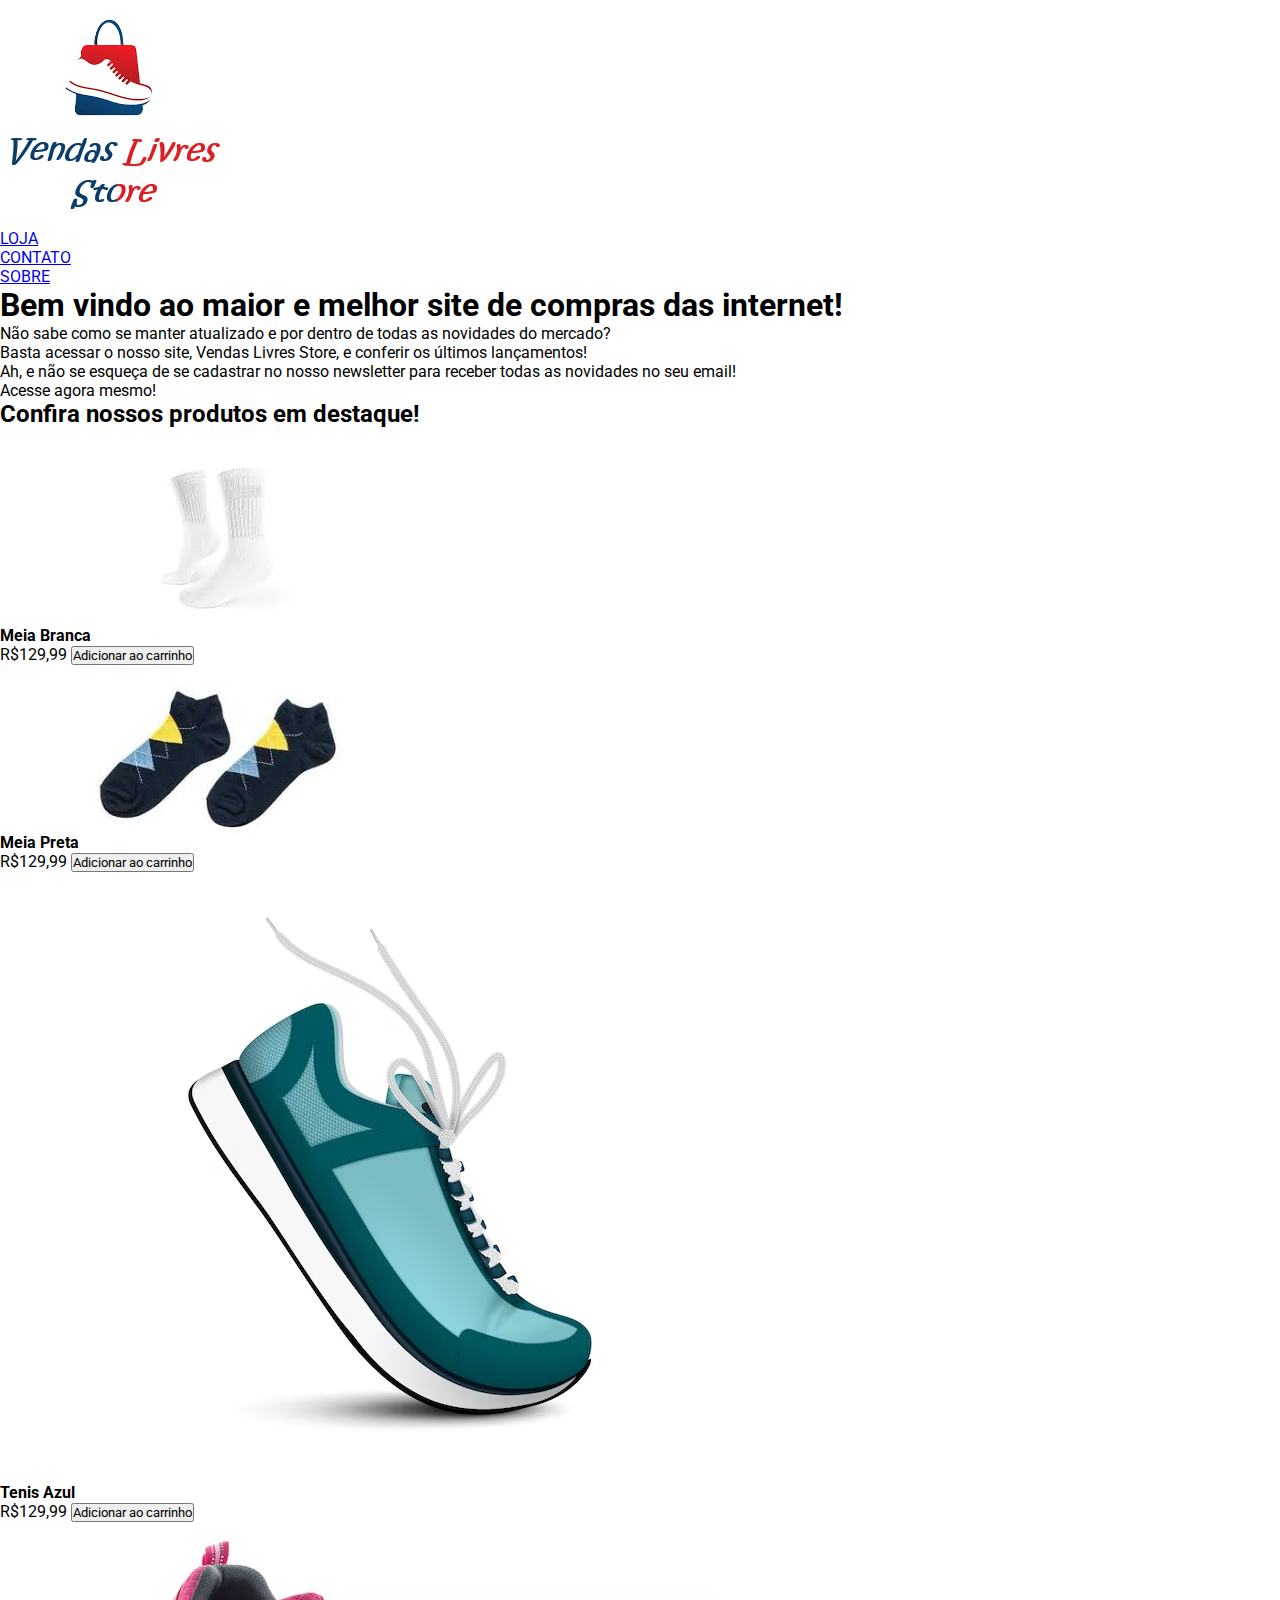
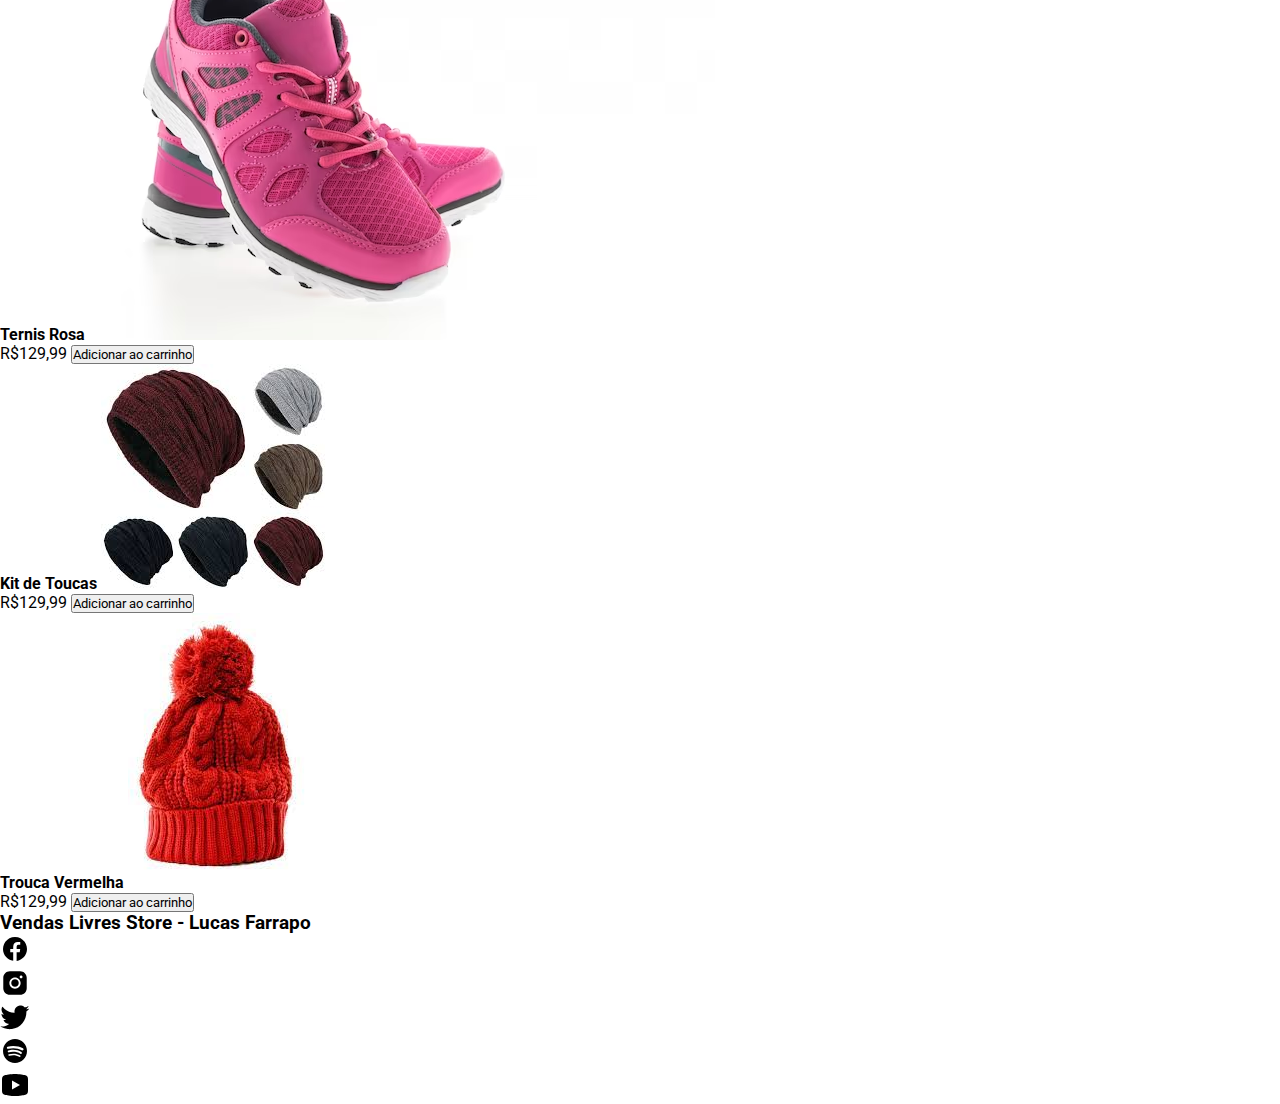
==== index.html @ 35152718 "dia 2" ====
<!DOCTYPE html>
<html lang="pt-BR">
<head>
    <meta charset="UTF-8">
    <meta http-equiv="X-UA-Compatible" content="IE=edge">
    <meta name="viewport" content="user-scalable=no, width=device-width, initial-scale=1.0">
    <meta name="description" content="Programador Front-End, Senai.">
    <meta name="keywords" content="HTML, CSS, JavaScript, Senai">
    <meta name="author" content="Lucas Farrapo Lima"> 
    <title>Vendas Livres Store</title>

    <link rel="shortcut icon" href="images/35594.svg" type="images/svg">
    <link href="css/style.css" rel="stylesheet">

</head>
    <body>
        <header>    
            <na>
                <ul>
                    <li><a href="index.html"><img src="images/logo.png"></a></li><!--Logo do site-->
                    <li><a href="loja.html">LOJA</a></li>
                    <li><a href="contato.html">CONTATO</a></li>
                    <li><a href="sobre.html">SOBRE</a></li>
                </ul>
            </na>
        </header>
            <main>
                <h1>Bem vindo ao maior e melhor site de compras das internet!</h1>
                <p>Não sabe como se manter atualizado e por dentro de todas as novidades do mercado?<br>
                    Basta acessar o nosso site, Vendas Livres Store, e conferir os últimos lançamentos!<br>
                    Ah, e não se esqueça de se cadastrar no nosso newsletter para receber todas as novidades no seu email!<br>
                    Acesse agora mesmo!</p>
                <h2>Confira nossos produtos em destaque!</h2>
                    <div>
                        <div>
                            <strong>Meia Branca</strong>
                            <img src="images/meia-braco.jpeg" alt="meia-braco">
                            <div>
                                <span>R$129,99</span>
                                <button type="button">Adicionar ao carrinho</button>
                            </div>
                        </div>
                        <div>
                            <strong>Meia Preta</strong>
                            <img src="images/meia-preto.jpeg" alt="meia-preto">
                            <div>
                                <span>R$129,99</span>
                                <button type="button">Adicionar ao carrinho</button>
                            </div>
                        </div>
                        <div>
                            <strong>Tenis Azul</strong>
                            <img src="images/tenis-azul.jpeg" alt="ternis-azul">
                            <div>
                                <span>R$129,99</span>
                                <button type="button">Adicionar ao carrinho</button>
                            </div>
                        </div>
                        <div>
                            <strong>Ternis Rosa</strong>
                            <img src="images/tenis-rosa.jpeg" alt="tenis-rosa">
                            <div>
                                <span>R$129,99</span>
                                <button type="button">Adicionar ao carrinho</button>
                            </div>
                        </div>
                        <div>
                            <strong>Kit de Toucas</strong>
                            <img src="images/toca-kit.jpeg" alt="toca-kit">
                            <div>
                                <span>R$129,99</span>
                                <button type="button">Adicionar ao carrinho</button>
                            </div>
                        </div>
                        <div>
                            <strong>Trouca Vermelha</strong>
                            <img src="images/toca-vermelha.jpeg" alt="toca-vermelha">
                            <div>
                                <span>R$129,99</span>
                                <button type="button">Adicionar ao carrinho</button>
                            </div>
                        </div>
                    </div>
            </main>
        <footer>
            <div>
                <h3>Vendas Livres Store - Lucas Farrapo</h3>
                <ul>
                    <li>
                        <a href="https://www.facebook.com/" target="_black"><img src="images/facebook.svg" alt="facebook-logo"></a>
                    </li>
                    <li>
                        <a href="https://www.instagram.com/" target="_blank"><img src="images/instagram.svg" alt="instagram-logo"></a>
                    </li>
                    <li>
                        <a href="https://www.twitter.com/" target="_blank"><img src="images/x.svg" alt="x-logo"></a>
                    </li>
                    <li>
                        <a href="https://www.spotify.com/" target="_blank"><img src="images/spotify.svg" alt="spotify-logo"></a>
                    </li>
                    <li>
                        <a href="https://www.youtube.com/" target="_blank"><img src="images/youtube.svg" alt="youtube-logo"></a>
                    </li>
                </ul>
            </div>
        </footer>
    </body>
</html>
---- css/style.css ----
@import url('https://fonts.googleapis.com/css2?family=Roboto:ital,wght@0,100;0,300;0,400;0,500;0,700;0,900;1,100;1,300;1,400;1,500;1,700;1,900&display=swap');
*{
    margin: 0;
    padding: 0;
    box-sizing: border-box;
    font-family: Roboto;
}
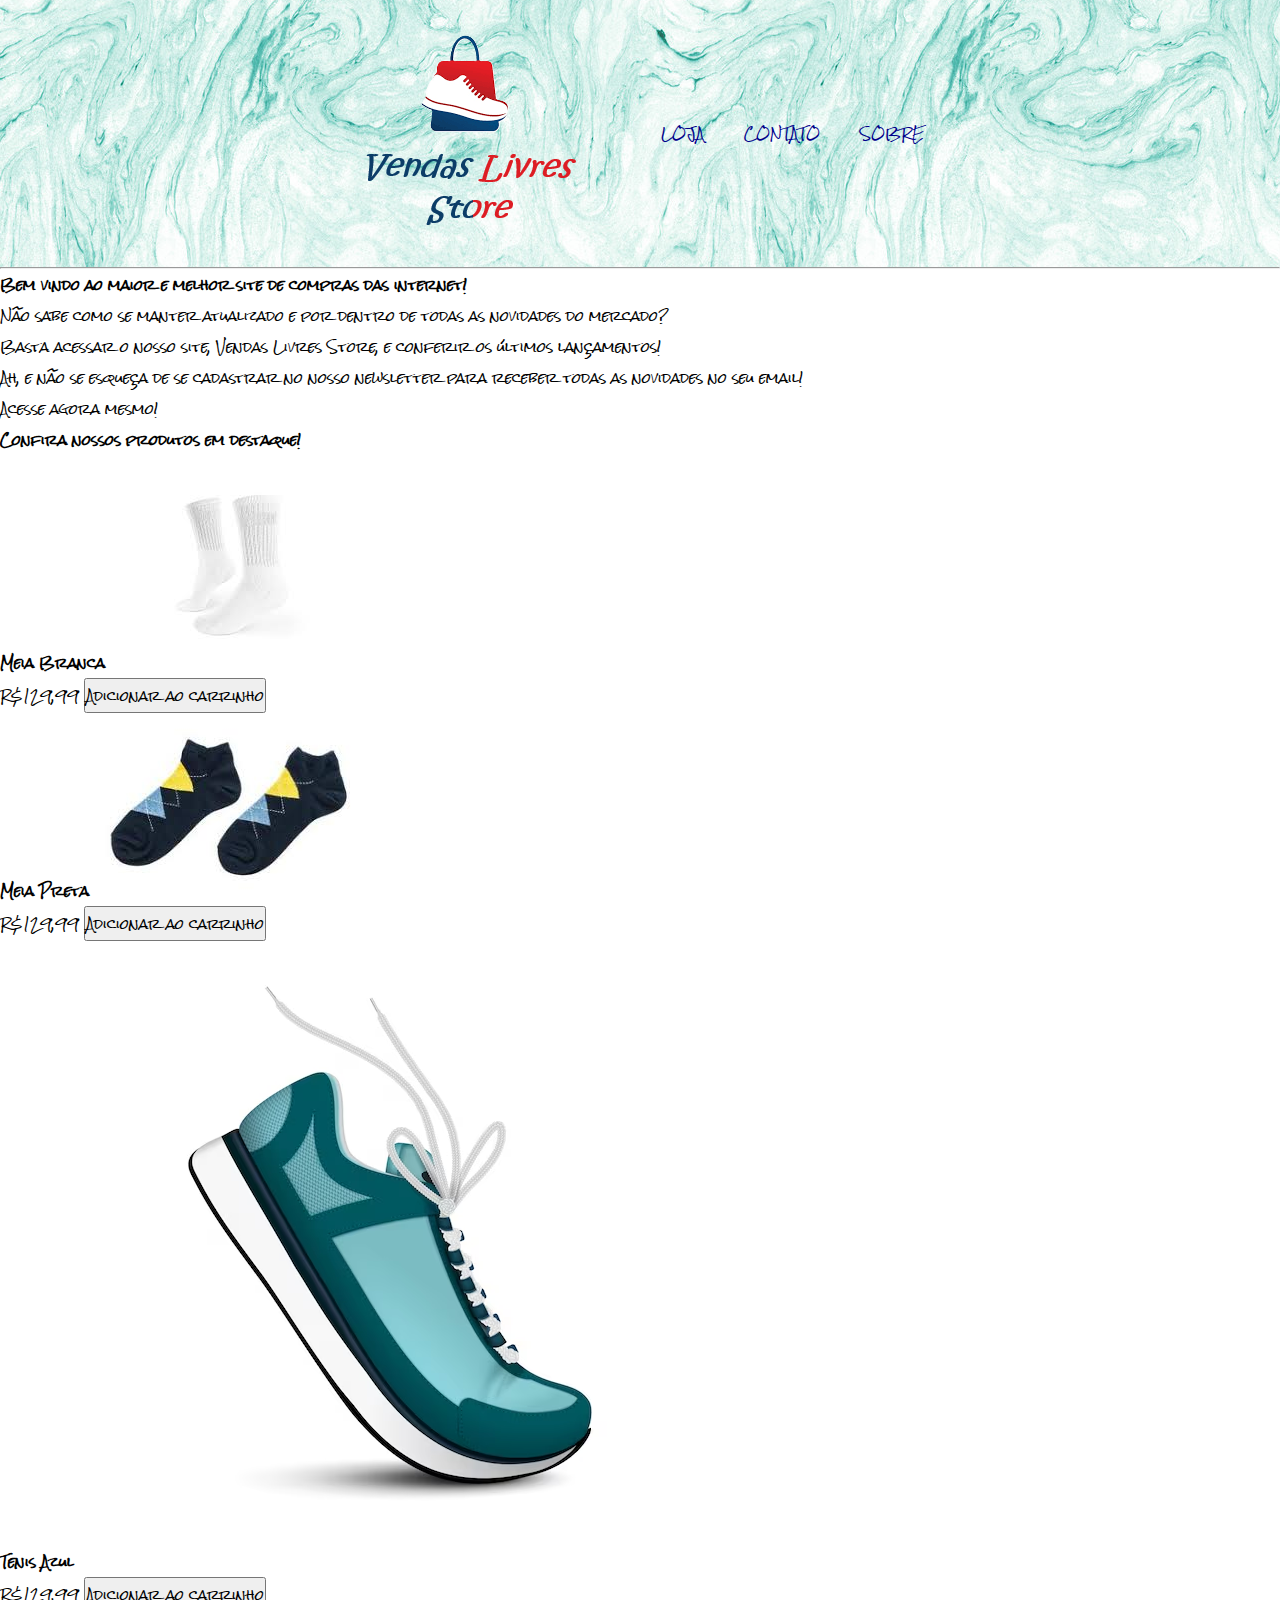
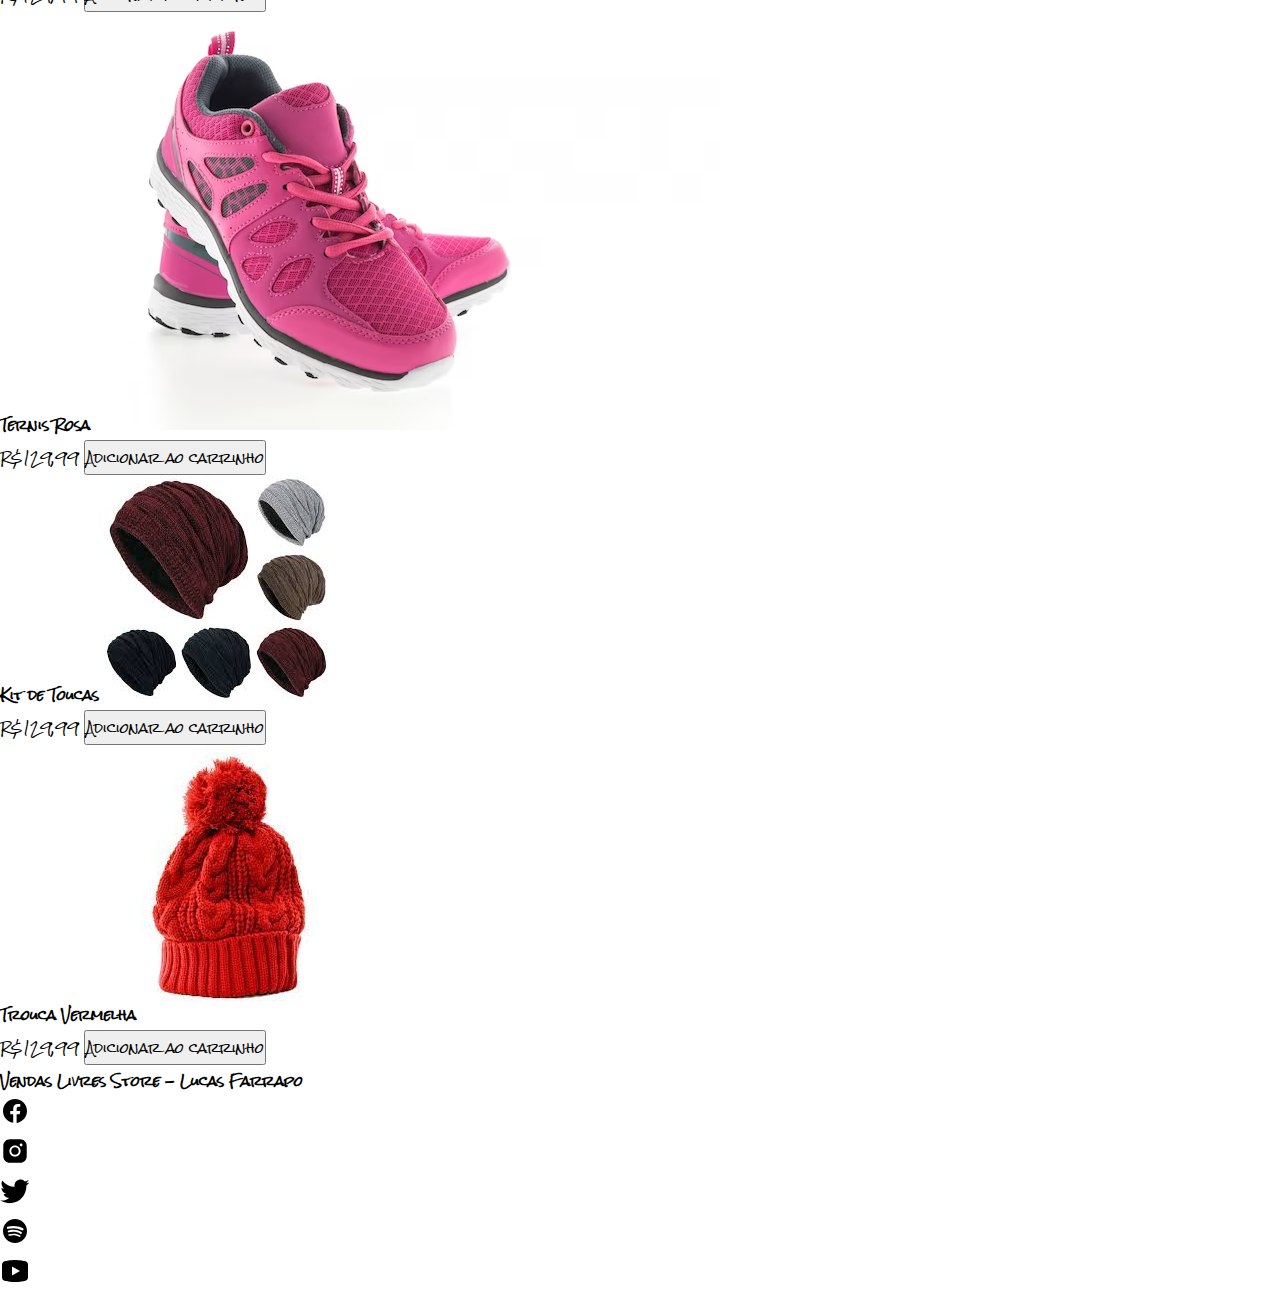
==== commit bb378cc4: "dia 3" ====
--- a/index.html
+++ b/index.html
@@ -14,15 +14,17 @@
 
 </head>
     <body>
-        <header>    
-            <na>
-                <ul>
-                    <li><a href="index.html"><img src="images/logo.png"></a></li><!--Logo do site-->
-                    <li><a href="loja.html">LOJA</a></li>
-                    <li><a href="contato.html">CONTATO</a></li>
-                    <li><a href="sobre.html">SOBRE</a></li>
+        <header class="main-header">    
+            <nav class="main-nav">
+                <ul class="header-list-container">
+                    <li class="nav-item"><a href="index.html"><img src="images/logo.png" alt="logo"><a>
+                    </li>
+                    <li class="nav-item"><a href="loja.html">LOJA</a></li>
+                    <li class="nav-item"><a href="contato.html">CONTATO</a></li>
+                    <li class="nav-item"><a href="sobre.html">SOBRE</a></li>
                 </ul>
-            </na>
+            </nav>
+            <hr>
         </header>
             <main>
                 <h1>Bem vindo ao maior e melhor site de compras das internet!</h1>
--- a/css/style.css
+++ b/css/style.css
@@ -1,7 +1,42 @@
-@import url('https://fonts.googleapis.com/css2?family=Roboto:ital,wght@0,100;0,300;0,400;0,500;0,700;0,900;1,100;1,300;1,400;1,500;1,700;1,900&display=swap');
-*{
+@import url('https://fonts.googleapis.com/css2?family=Rock+Salt&display=swap');
+* {
     margin: 0;
     padding: 0;
     box-sizing: border-box;
-    font-family: Roboto;
+    font-family: Rock Salt;
+    font-size: small;
+}
+.main-header {
+    background-image: url(background-image.png);
+    background-position: 50% 39%;
+    display: flex;
+    flex-direction: column;
+    align-items: center;
+}
+.main-nav {
+    width: 100%;
+    max-width: 600px;
+    padding: 0 16px;
+}
+.header-list-container {
+    display: flex;
+    justify-content: space-between;
+    align-items: center;
+    padding: 16px 0;
+}
+.nav-item{
+    list-style-type: none;
+    text-transform: uppercase;
+    color: #00008b;
+}
+hr {
+    width: 100%;
+}
+.nav-item a{
+    text-decoration: none;
+    color: inherit;
+}
+.nav-item:hover {
+    color: #00008bb3;
+    transition: 0.5s;
 }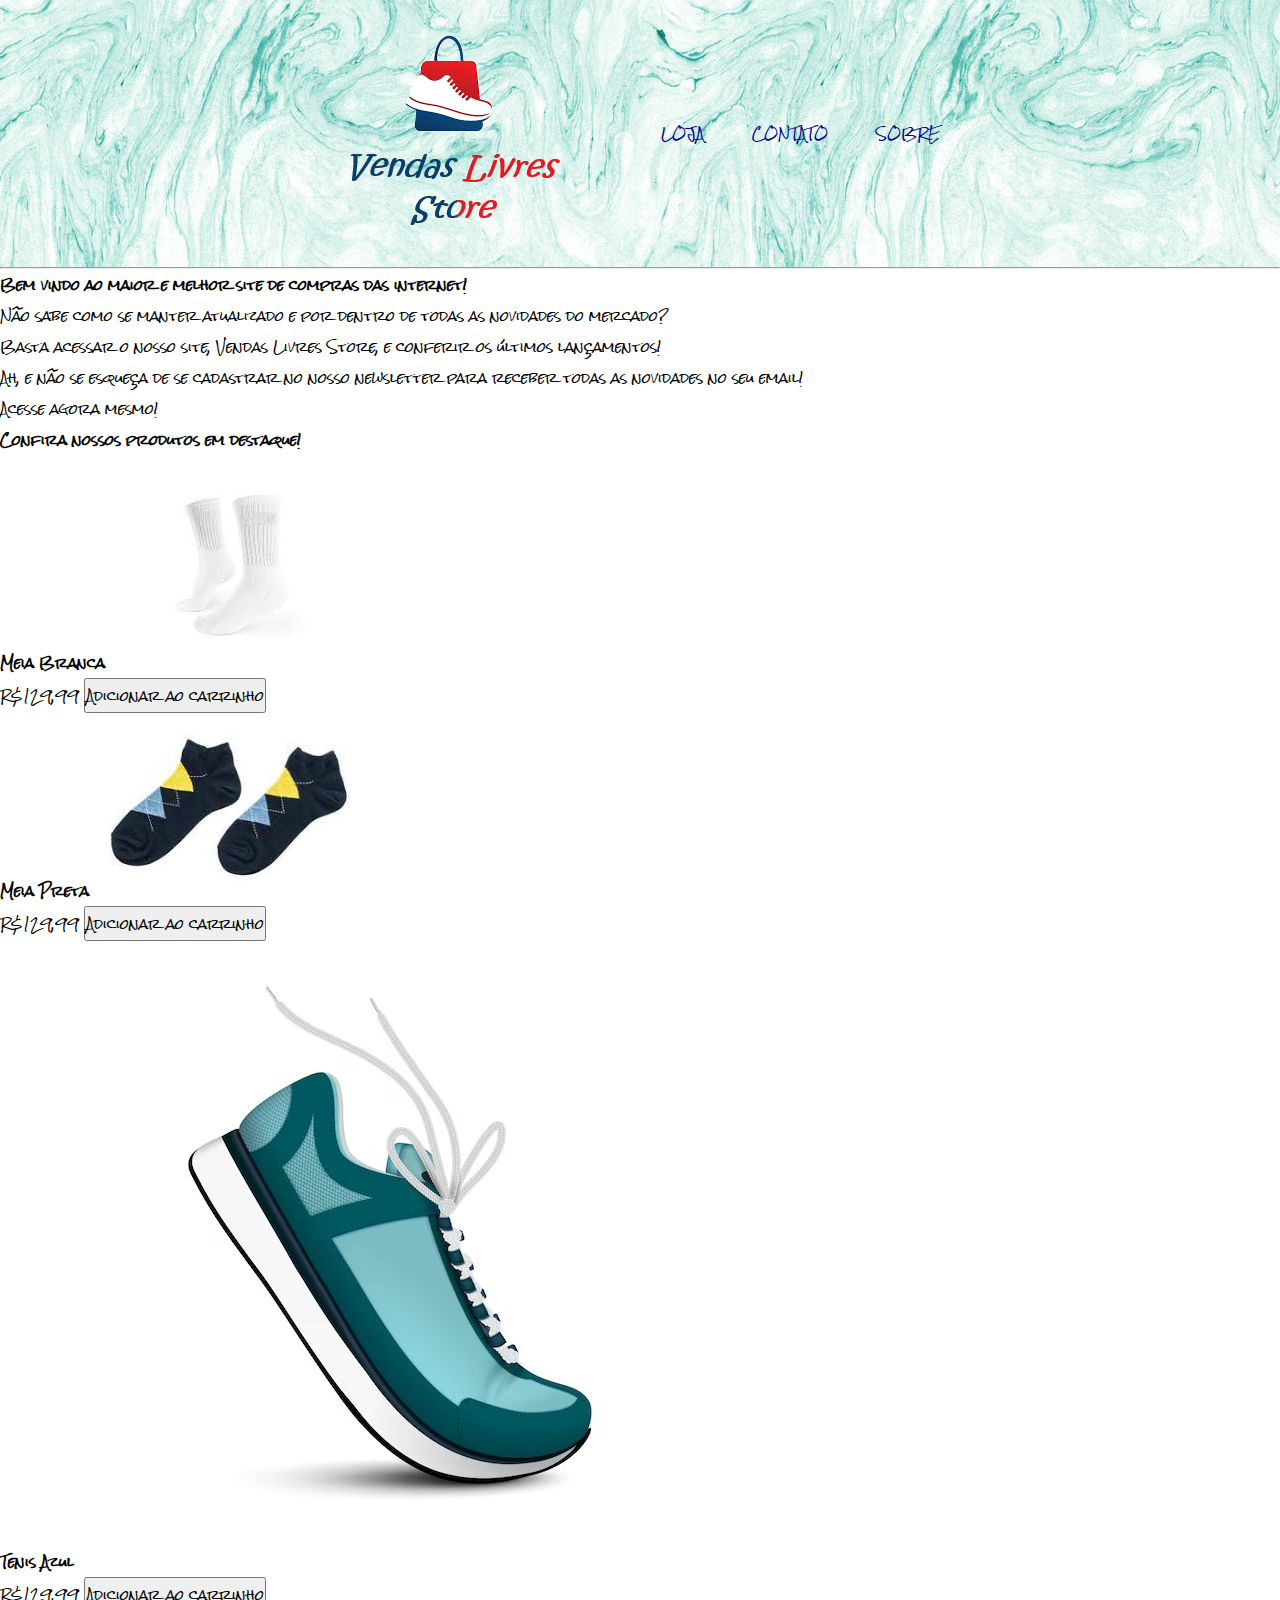
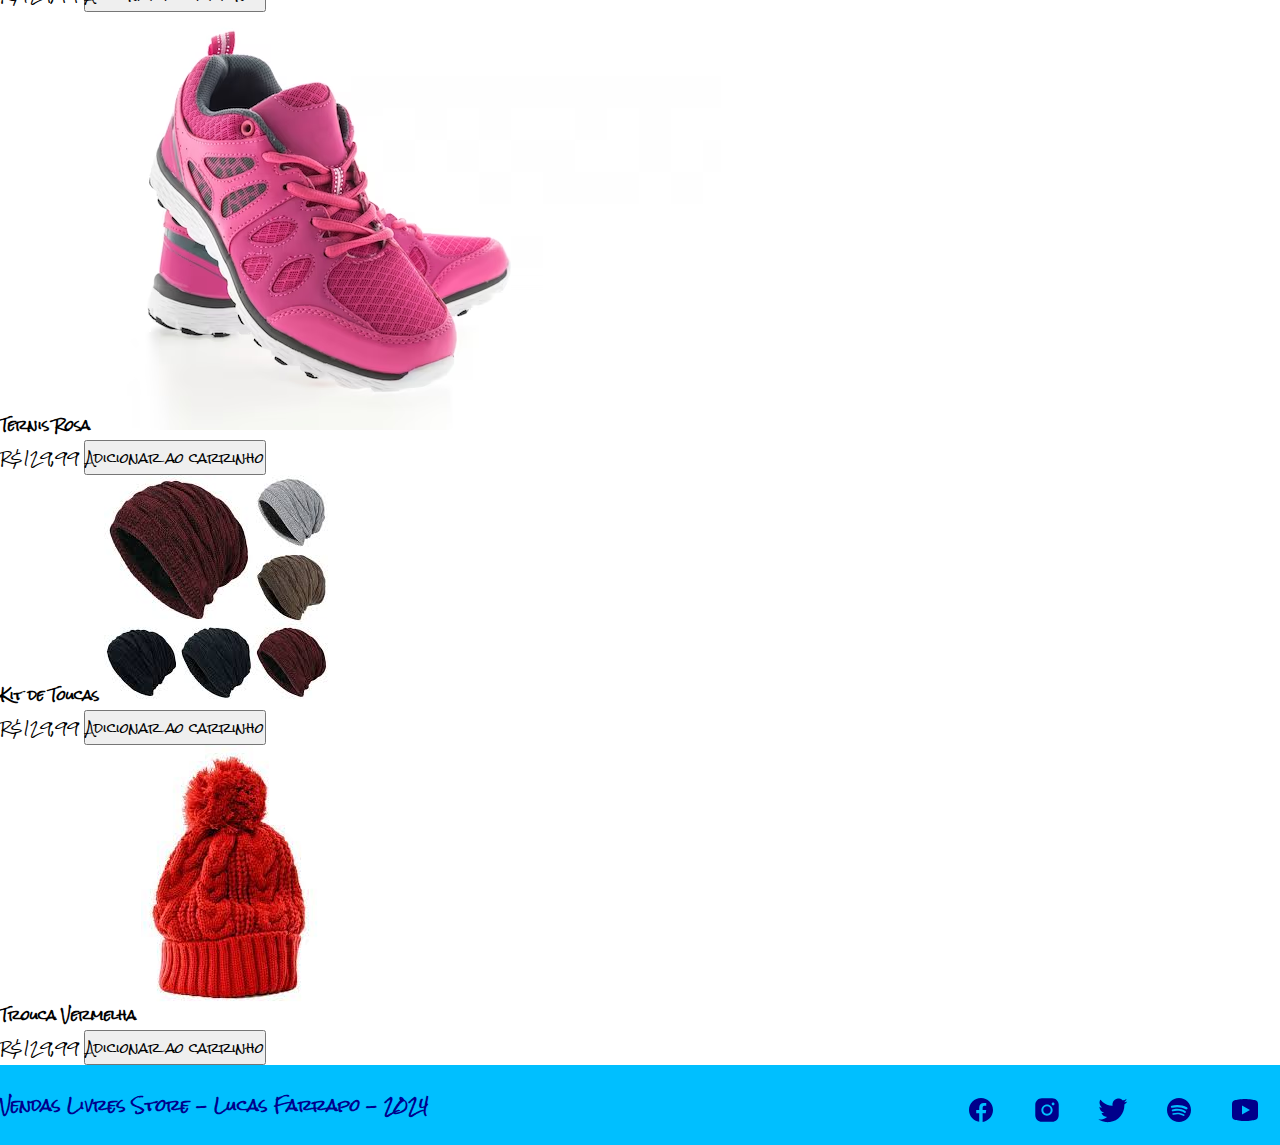
==== commit d0d8b394: "Dia 5" ====
--- a/index.html
+++ b/index.html
@@ -84,23 +84,23 @@
                         </div>
                     </div>
             </main>
-        <footer>
-            <div>
-                <h3>Vendas Livres Store - Lucas Farrapo</h3>
-                <ul>
-                    <li>
+        <footer class="main-footer">
+            <div class="main-footer-container">
+                <h3 class="title-smaller">Vendas Livres Store - Lucas Farrapo - 2024</h3>
+                <ul class="list-container">
+                    <li class="footer-item">
                         <a href="https://www.facebook.com/" target="_black"><img src="images/facebook.svg" alt="facebook-logo"></a>
                     </li>
-                    <li>
+                    <li class="footer-item">
                         <a href="https://www.instagram.com/" target="_blank"><img src="images/instagram.svg" alt="instagram-logo"></a>
                     </li>
-                    <li>
+                    <li class="footer-item">
                         <a href="https://www.twitter.com/" target="_blank"><img src="images/x.svg" alt="x-logo"></a>
                     </li>
-                    <li>
+                    <li class="footer-item">
                         <a href="https://www.spotify.com/" target="_blank"><img src="images/spotify.svg" alt="spotify-logo"></a>
                     </li>
-                    <li>
+                    <li class="footer-item">
                         <a href="https://www.youtube.com/" target="_blank"><img src="images/youtube.svg" alt="youtube-logo"></a>
                     </li>
                 </ul>
--- a/css/style.css
+++ b/css/style.css
@@ -5,6 +5,18 @@
     box-sizing: border-box;
     font-family: Rock Salt;
     font-size: small;
+}
+li {
+    list-style-type: none;
+}
+:root{
+    --blue: #00008b;
+    --gray: #555555;
+    --skyblue: #00bfff;
+    --silver: #c0c0c0;
+    --red: #ff0000;
+    --white: #ffffff;
+    --darkgray: #959595;
 }
 .main-header {
     background-image: url(background-image.png);
@@ -16,7 +28,6 @@
 .main-nav {
     width: 100%;
     max-width: 600px;
-    padding: 0 16px;
 }
 .header-list-container {
     display: flex;
@@ -25,9 +36,8 @@
     padding: 16px 0;
 }
 .nav-item{
-    list-style-type: none;
     text-transform: uppercase;
-    color: #00008b;
+    color: var(--blue);
 }
 hr {
     width: 100%;
@@ -39,4 +49,56 @@
 .nav-item:hover {
     color: #00008bb3;
     transition: 0.5s;
+}
+.main-about {
+    padding: 40px 0 64px;
+}
+.container {
+    max-width: 600px;
+    padding: 0 16px;
+    margin: 0 auto;
+}
+.about-title {
+    font-family: Rock Salt;
+    font-size: 32px;
+    text-align: center;
+    text-transform: uppercase;
+    margin-bottom: 24px;
+    color: var(--gray)
+}
+.about-image {
+    float: left;
+    margin: 0 20px 10px 0;
+    width: 200px;
+    height: auto;
+}
+.about-description{
+    color: var(--gray);
+    text-align: justify;
+}
+.main-footer{
+    background-color: var(--skyblue);
+    padding: 15px 0;
+}
+.main-footer-container{
+    display: flex;
+    align-items: center;
+    justify-content: space-between;
+}
+.title-smaller{
+    color: var(--blue);
+    font-size: 15px;
+}
+.list-container{ 
+    display: flex;
+    align-items: center;
+    justify-content: space-between;
+}
+.footer-item{
+    width: 50px;
+    height: 50px;
+    padding: 15px 0;
+}
+.footer-item + .footer-item{
+    margin-left: 16px;
 }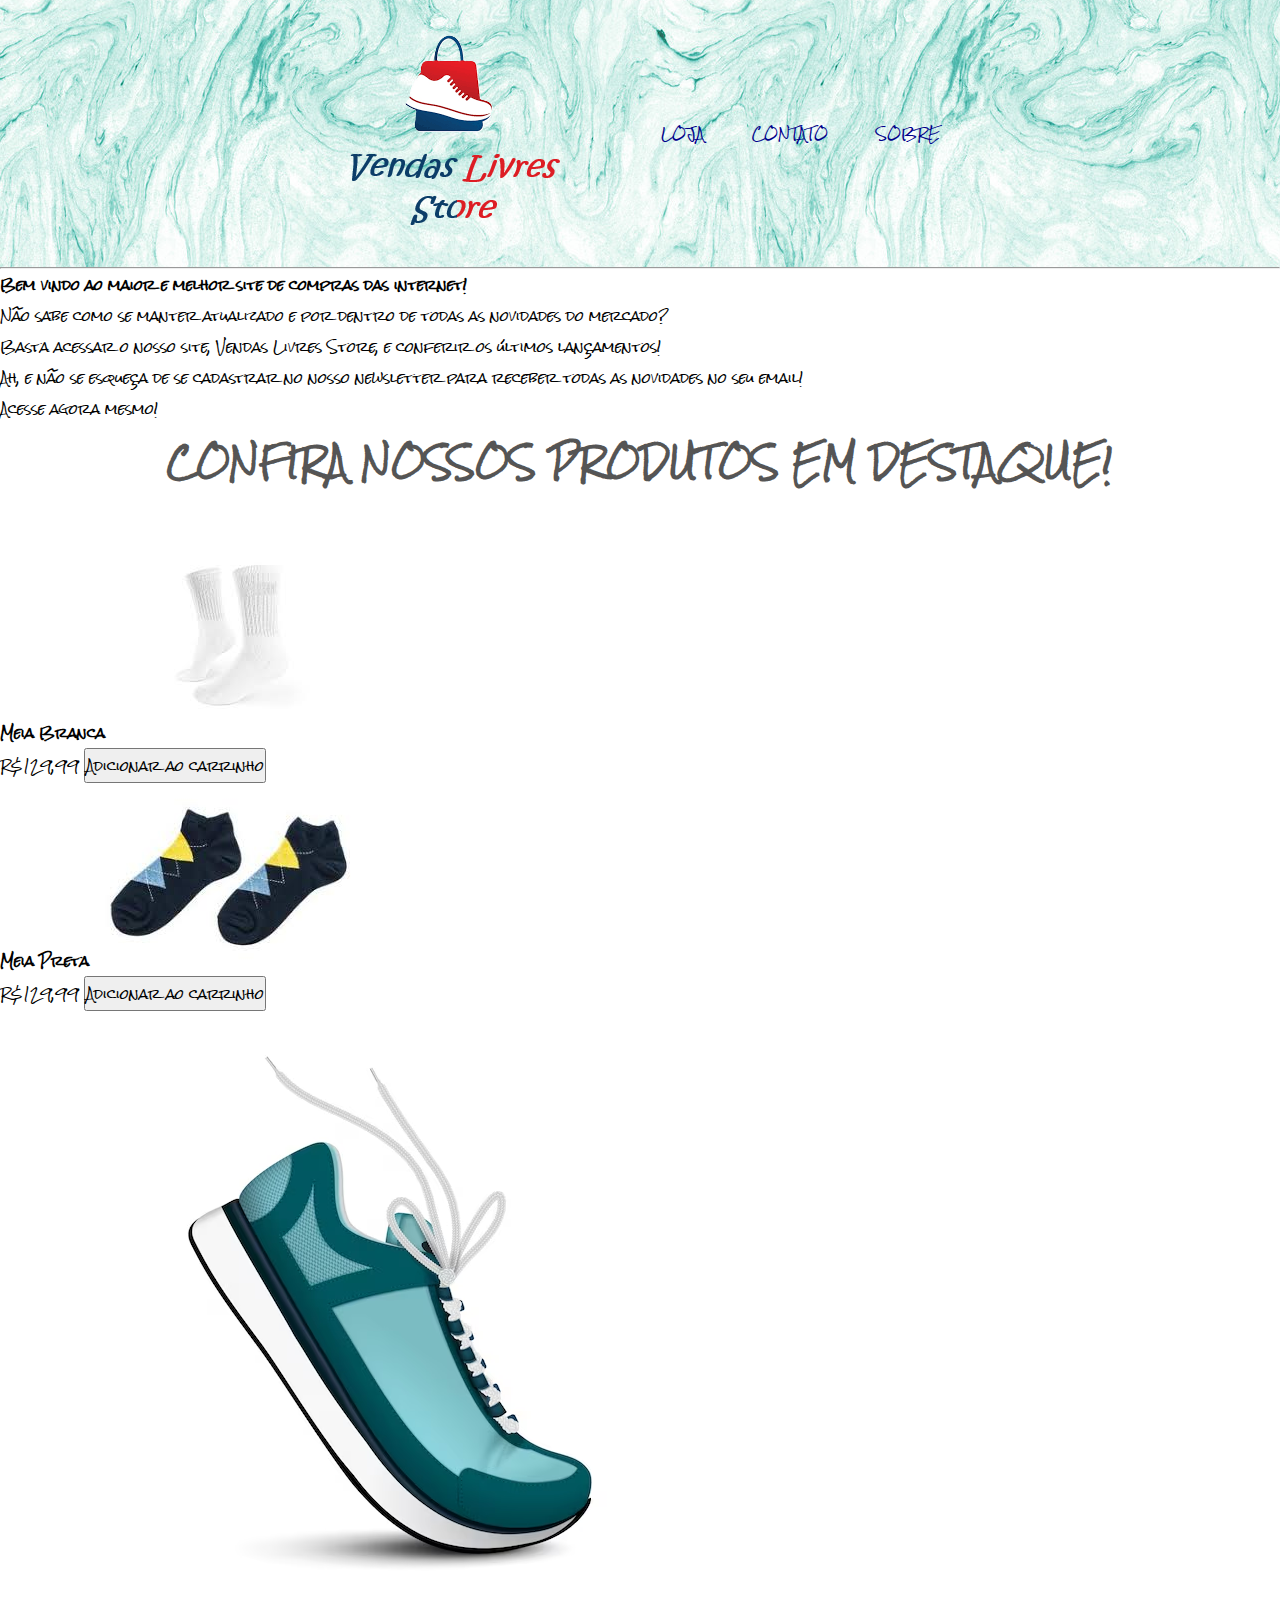
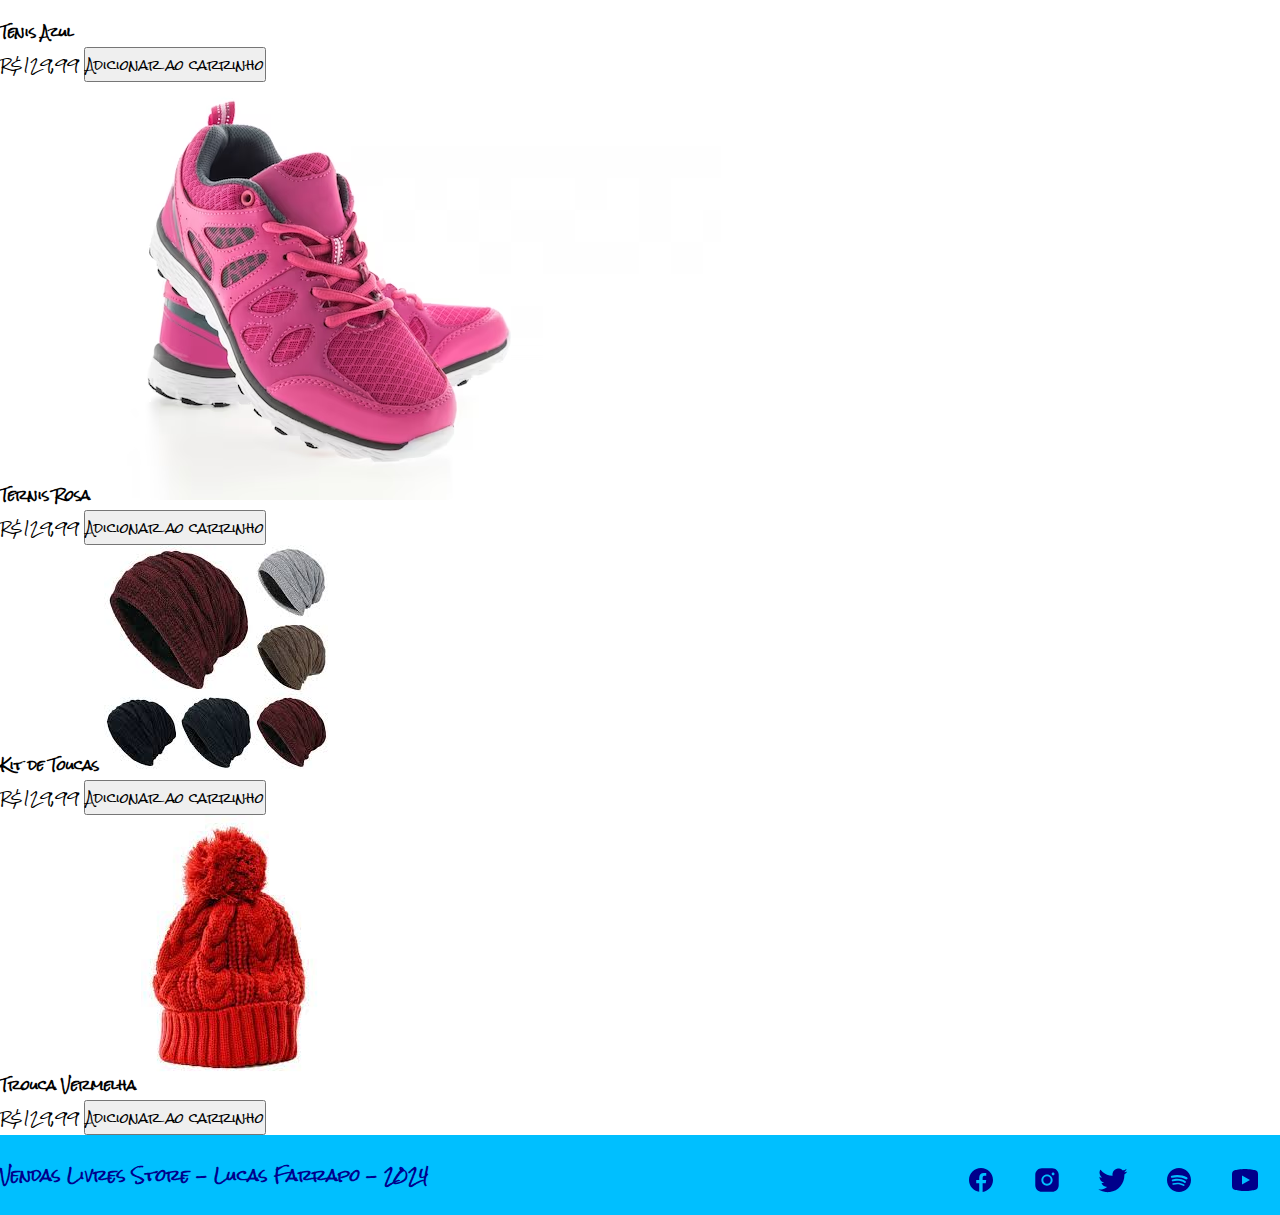
==== commit 4a5e206b: "Dia 6" ====
--- a/index.html
+++ b/index.html
@@ -32,7 +32,7 @@
                     Basta acessar o nosso site, Vendas Livres Store, e conferir os últimos lançamentos!<br>
                     Ah, e não se esqueça de se cadastrar no nosso newsletter para receber todas as novidades no seu email!<br>
                     Acesse agora mesmo!</p>
-                <h2>Confira nossos produtos em destaque!</h2>
+                <h2 class="title-median">Confira nossos produtos em destaque!</h2>
                     <div>
                         <div>
                             <strong>Meia Branca</strong>
@@ -85,9 +85,9 @@
                     </div>
             </main>
         <footer class="main-footer">
-            <div class="main-footer-container">
+            <div class="footer-container">
                 <h3 class="title-smaller">Vendas Livres Store - Lucas Farrapo - 2024</h3>
-                <ul class="list-container">
+                <ul class="footer-container">
                     <li class="footer-item">
                         <a href="https://www.facebook.com/" target="_black"><img src="images/facebook.svg" alt="facebook-logo"></a>
                     </li>
--- a/css/style.css
+++ b/css/style.css
@@ -1,4 +1,13 @@
 @import url('https://fonts.googleapis.com/css2?family=Rock+Salt&display=swap');
+:root {
+    --blue: #00008b;
+    --gray: #555555;
+    --skyblue: #00bfff;
+    --silver: #c0c0c0;
+    --red: #ff0000;
+    --white: #ffffff;
+    --darkgray: #959595;
+}
 * {
     margin: 0;
     padding: 0;
@@ -8,15 +17,6 @@
 }
 li {
     list-style-type: none;
-}
-:root{
-    --blue: #00008b;
-    --gray: #555555;
-    --skyblue: #00bfff;
-    --silver: #c0c0c0;
-    --red: #ff0000;
-    --white: #ffffff;
-    --darkgray: #959595;
 }
 .main-header {
     background-image: url(background-image.png);
@@ -58,7 +58,7 @@
     padding: 0 16px;
     margin: 0 auto;
 }
-.about-title {
+.title-median {
     font-family: Rock Salt;
     font-size: 32px;
     text-align: center;
@@ -72,7 +72,7 @@
     width: 200px;
     height: auto;
 }
-.about-description{
+.about-description {
     color: var(--gray);
     text-align: justify;
 }
@@ -80,25 +80,74 @@
     background-color: var(--skyblue);
     padding: 15px 0;
 }
-.main-footer-container{
+.footer-container {
     display: flex;
     align-items: center;
     justify-content: space-between;
 }
-.title-smaller{
+.title-smaller {
     color: var(--blue);
     font-size: 15px;
 }
-.list-container{ 
-    display: flex;
-    align-items: center;
-    justify-content: space-between;
-}
-.footer-item{
+.footer-item {
     width: 50px;
     height: 50px;
     padding: 15px 0;
 }
-.footer-item + .footer-item{
+.footer-item + .footer-item {
     margin-left: 16px;
+}
+.contact-text {
+    text-align: center;
+    margin-bottom: 30px;
+    font-size: 28px;
+    color: var(--gray);
+}
+.contact {
+    background-color: var(--skyblue);
+    padding: 30px;
+    max-width: 600px;
+    margin-right: auto;
+    margin-left: auto;
+    margin-bottom: 20px;
+}
+.contact-label {
+    display: block;
+    margin-bottom: 20px;
+    color: var(--blue);
+}
+.contact-field {
+    display: block;
+    width: 100%;
+    height: 30px;
+    font-size: 16px;
+    padding-left: 10px;
+    border: none;
+}
+.contact-field:focus {
+    background-color: var(--silver);
+    outline: none;
+}
+textarea.contact-field {
+    height: 150px;
+    padding: 10px;
+}
+.button-form {
+    background-color: var(--blue);
+    color: var(--white);
+    border: 2px solid var(--blue);
+    border-radius: 10px;
+    padding: 2px 6px;
+    font-weight: bold;
+    cursor: pointer;
+}
+.button-form:hover {
+    background-color: var(--white);
+    color: var(--blue);
+}
+.contact-map {
+    width: 600px;
+    margin-left: auto;
+    margin-right: auto;
+    padding-bottom: 20px;
 }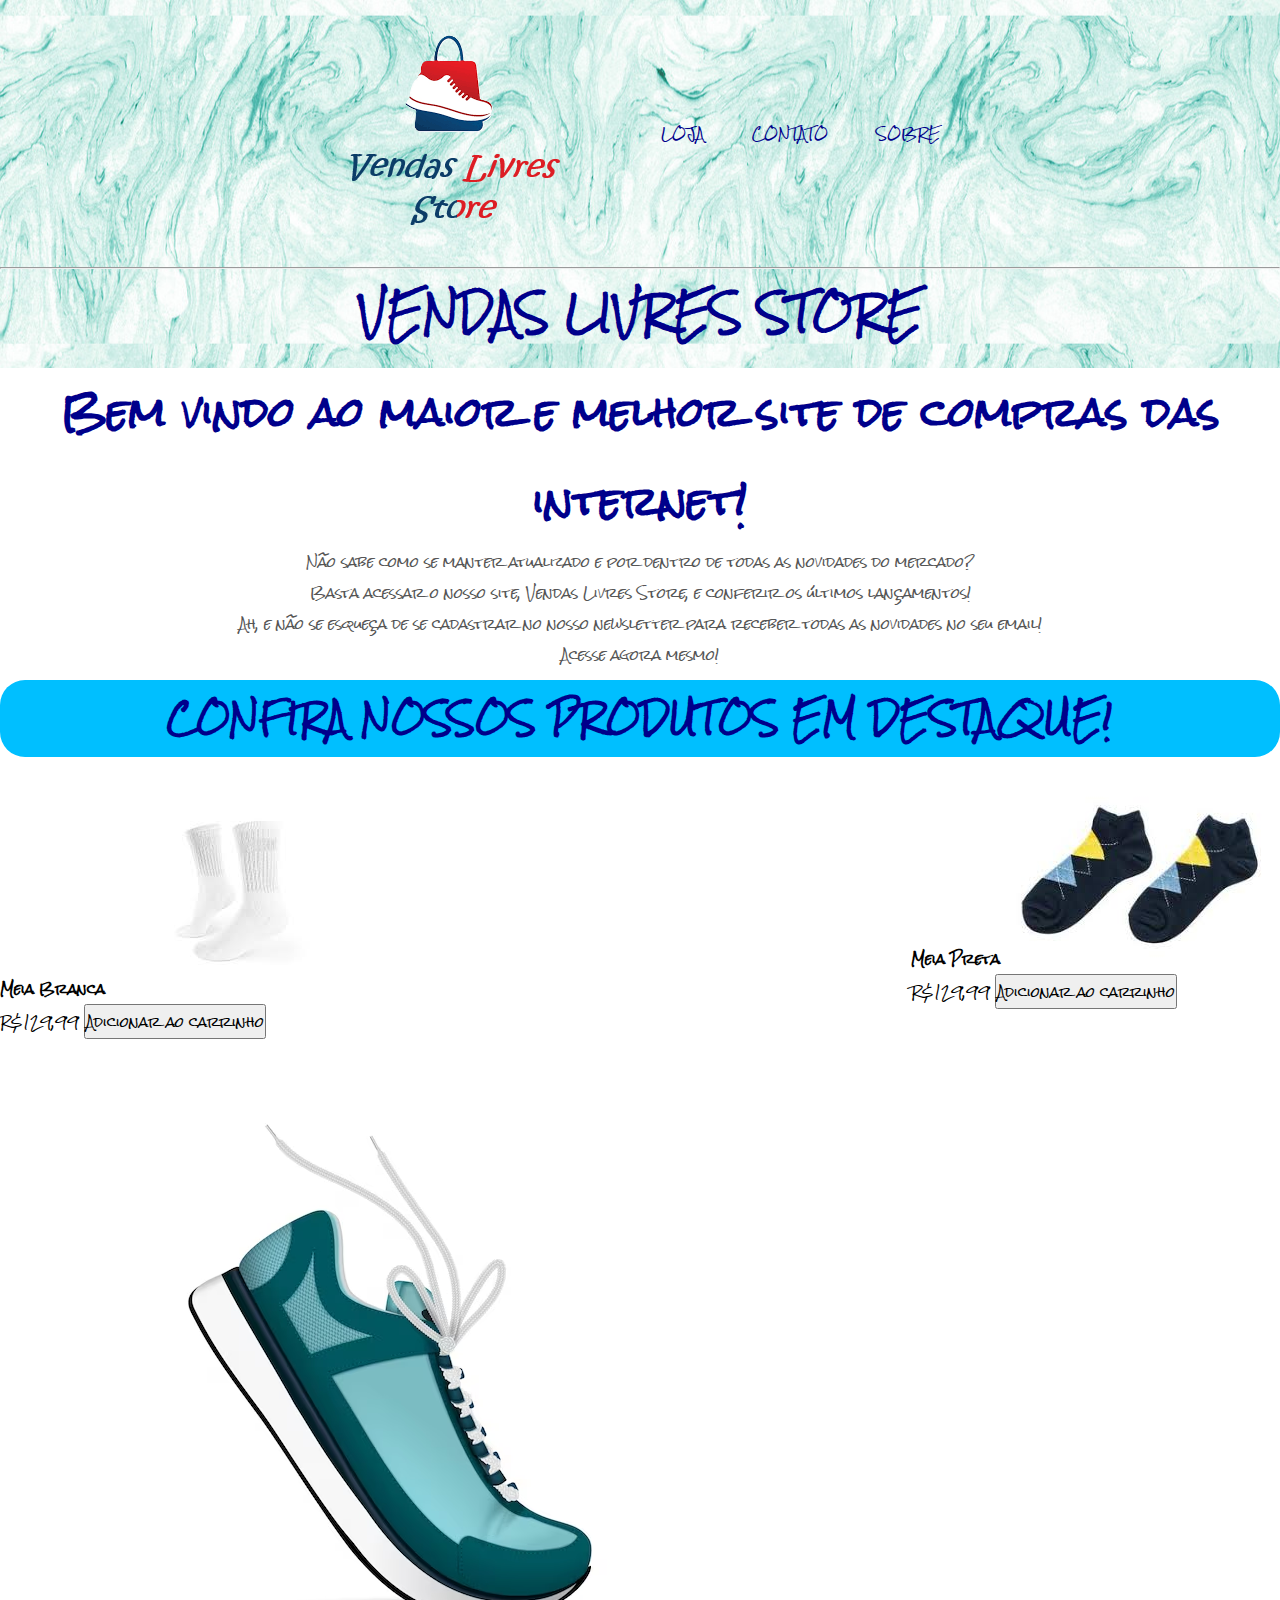
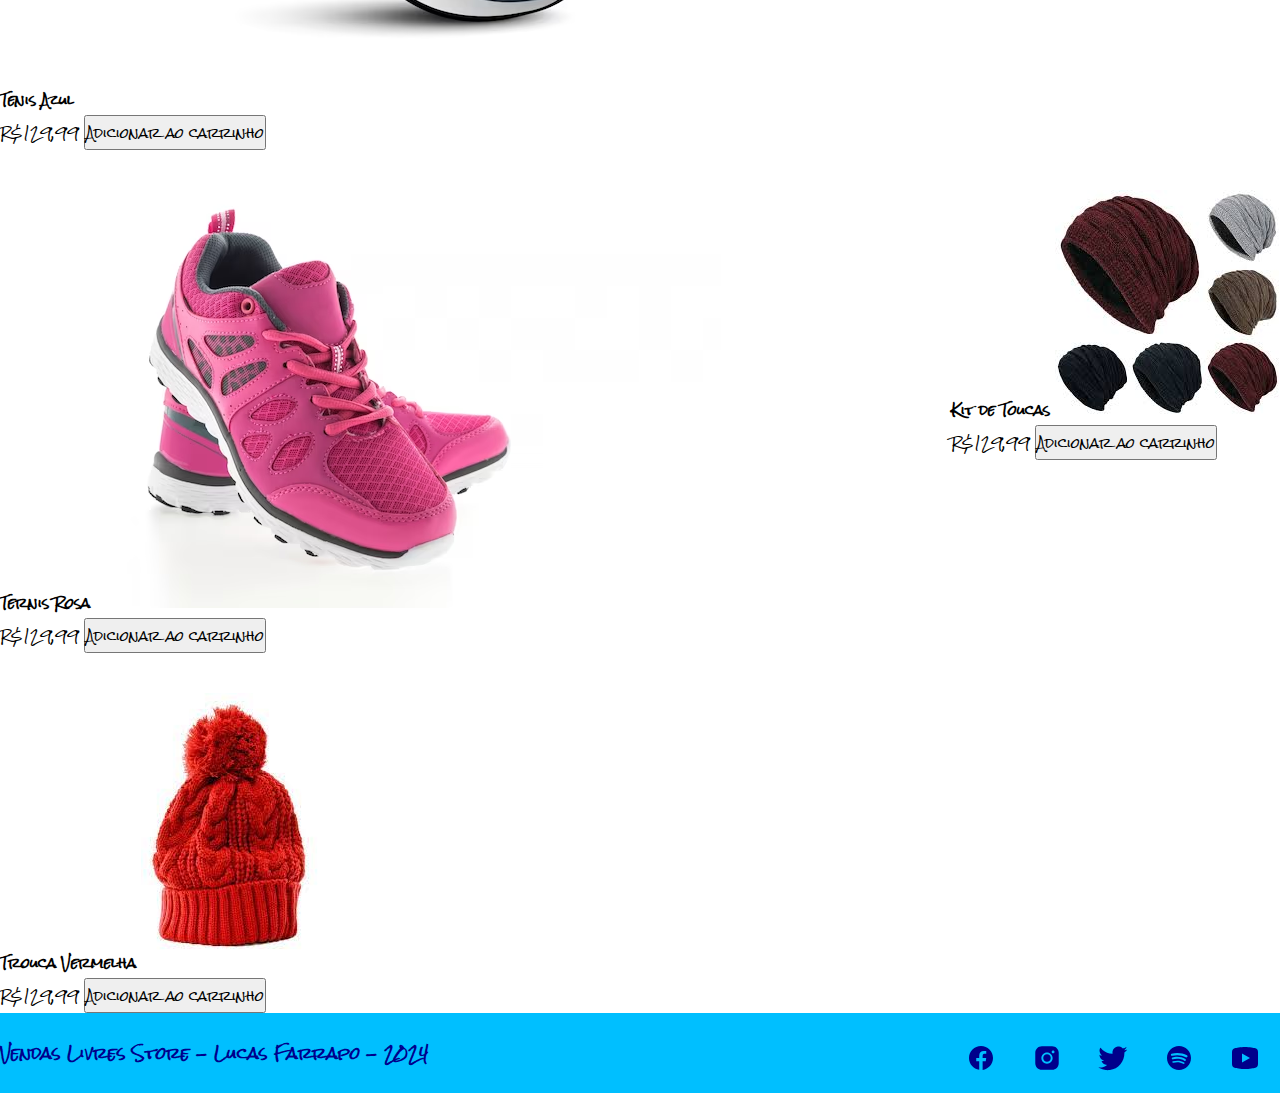
==== commit 43ffe86b: "Dia 7" ====
--- a/index.html
+++ b/index.html
@@ -25,61 +25,62 @@
                 </ul>
             </nav>
             <hr>
+            <h2 class="title-header">VENDAS LIVRES STORE</h2>
         </header>
             <main>
-                <h1>Bem vindo ao maior e melhor site de compras das internet!</h1>
-                <p>Não sabe como se manter atualizado e por dentro de todas as novidades do mercado?<br>
+                <h1 class="title-large">Bem vindo ao maior e melhor site de compras das internet!</h1>
+                <p class="description">Não sabe como se manter atualizado e por dentro de todas as novidades do mercado?<br>
                     Basta acessar o nosso site, Vendas Livres Store, e conferir os últimos lançamentos!<br>
                     Ah, e não se esqueça de se cadastrar no nosso newsletter para receber todas as novidades no seu email!<br>
                     Acesse agora mesmo!</p>
-                <h2 class="title-median">Confira nossos produtos em destaque!</h2>
-                    <div>
-                        <div>
-                            <strong>Meia Branca</strong>
-                            <img src="images/meia-braco.jpeg" alt="meia-braco">
+                <h2 class="title-median emphasis">Confira nossos produtos em destaque!</h2>
+                    <div class="product-container">
+                        <div class="product">
+                            <strong class="product-title">Meia Branca</strong>
+                            <img class="product-image" src="images/meia-braco.jpeg" alt="meia-braco">
                             <div>
-                                <span>R$129,99</span>
-                                <button type="button">Adicionar ao carrinho</button>
+                                <span class="product-price">R$129,99</span>
+                                <button class="button-hover" type="button">Adicionar ao carrinho</button>
                             </div>
                         </div>
-                        <div>
-                            <strong>Meia Preta</strong>
-                            <img src="images/meia-preto.jpeg" alt="meia-preto">
+                        <div class="product">
+                            <strong class="product-title">Meia Preta</strong>
+                            <img class="product-image" src="images/meia-preto.jpeg" alt="meia-preto">
                             <div>
-                                <span>R$129,99</span>
-                                <button type="button">Adicionar ao carrinho</button>
+                                <span class="product-price">R$129,99</span>
+                                <button class="button-hover" type="button">Adicionar ao carrinho</button>
                             </div>
                         </div>
-                        <div>
-                            <strong>Tenis Azul</strong>
-                            <img src="images/tenis-azul.jpeg" alt="ternis-azul">
+                        <div class="product">
+                            <strong class="product-title">Tenis Azul</strong>
+                            <img class="product-image" src="images/tenis-azul.jpeg" alt="ternis-azul">
                             <div>
-                                <span>R$129,99</span>
-                                <button type="button">Adicionar ao carrinho</button>
+                                <span class="product-price">R$129,99</span>
+                                <button class="button-hover" type="button">Adicionar ao carrinho</button>
                             </div>
                         </div>
-                        <div>
-                            <strong>Ternis Rosa</strong>
-                            <img src="images/tenis-rosa.jpeg" alt="tenis-rosa">
+                        <div class="product">
+                            <strong class="product-title">Ternis Rosa</strong>
+                            <img class="product-image" src="images/tenis-rosa.jpeg" alt="tenis-rosa">
                             <div>
-                                <span>R$129,99</span>
-                                <button type="button">Adicionar ao carrinho</button>
+                                <span class="product-price">R$129,99</span>
+                                <button class="button-hover" type="button">Adicionar ao carrinho</button>
                             </div>
                         </div>
-                        <div>
-                            <strong>Kit de Toucas</strong>
-                            <img src="images/toca-kit.jpeg" alt="toca-kit">
+                        <div class="product">
+                            <strong class="product-title">Kit de Toucas</strong>
+                            <img class="product-image" src="images/toca-kit.jpeg" alt="toca-kit">
                             <div>
-                                <span>R$129,99</span>
-                                <button type="button">Adicionar ao carrinho</button>
+                                <span class="product-price">R$129,99</span>
+                                <button class="button-hover" type="button">Adicionar ao carrinho</button>
                             </div>
                         </div>
-                        <div>
-                            <strong>Trouca Vermelha</strong>
-                            <img src="images/toca-vermelha.jpeg" alt="toca-vermelha">
+                        <div class="product">
+                            <strong class="product-title">Trouca Vermelha</strong>
+                            <img class="product-image" src="images/toca-vermelha.jpeg" alt="toca-vermelha">
                             <div>
-                                <span>R$129,99</span>
-                                <button type="button">Adicionar ao carrinho</button>
+                                <span class="product-price">R$129,99</span>
+                                <button class="button-hover" type="button">Adicionar ao carrinho</button>
                             </div>
                         </div>
                     </div>
--- a/css/style.css
+++ b/css/style.css
@@ -150,4 +150,30 @@
     margin-left: auto;
     margin-right: auto;
     padding-bottom: 20px;
+}
+.title-header {
+    color: var(--blue);
+    font-size: 38px;
+    padding-bottom: 10px;
+}
+.title-large {
+    font-size: 38px;
+    color: var(--blue);
+    text-align: center;
+}
+.description {
+    text-align: center;
+    color: var(--gray);
+    padding-bottom: 10px;
+}
+.emphasis {
+    background-color: var(--skyblue);
+    color: var(--blue);
+    border-radius: 25px;
+}
+.product-container {
+    display: flex;
+    flex-wrap: wrap;
+    justify-content: space-between;
+    gap: 40px;
 }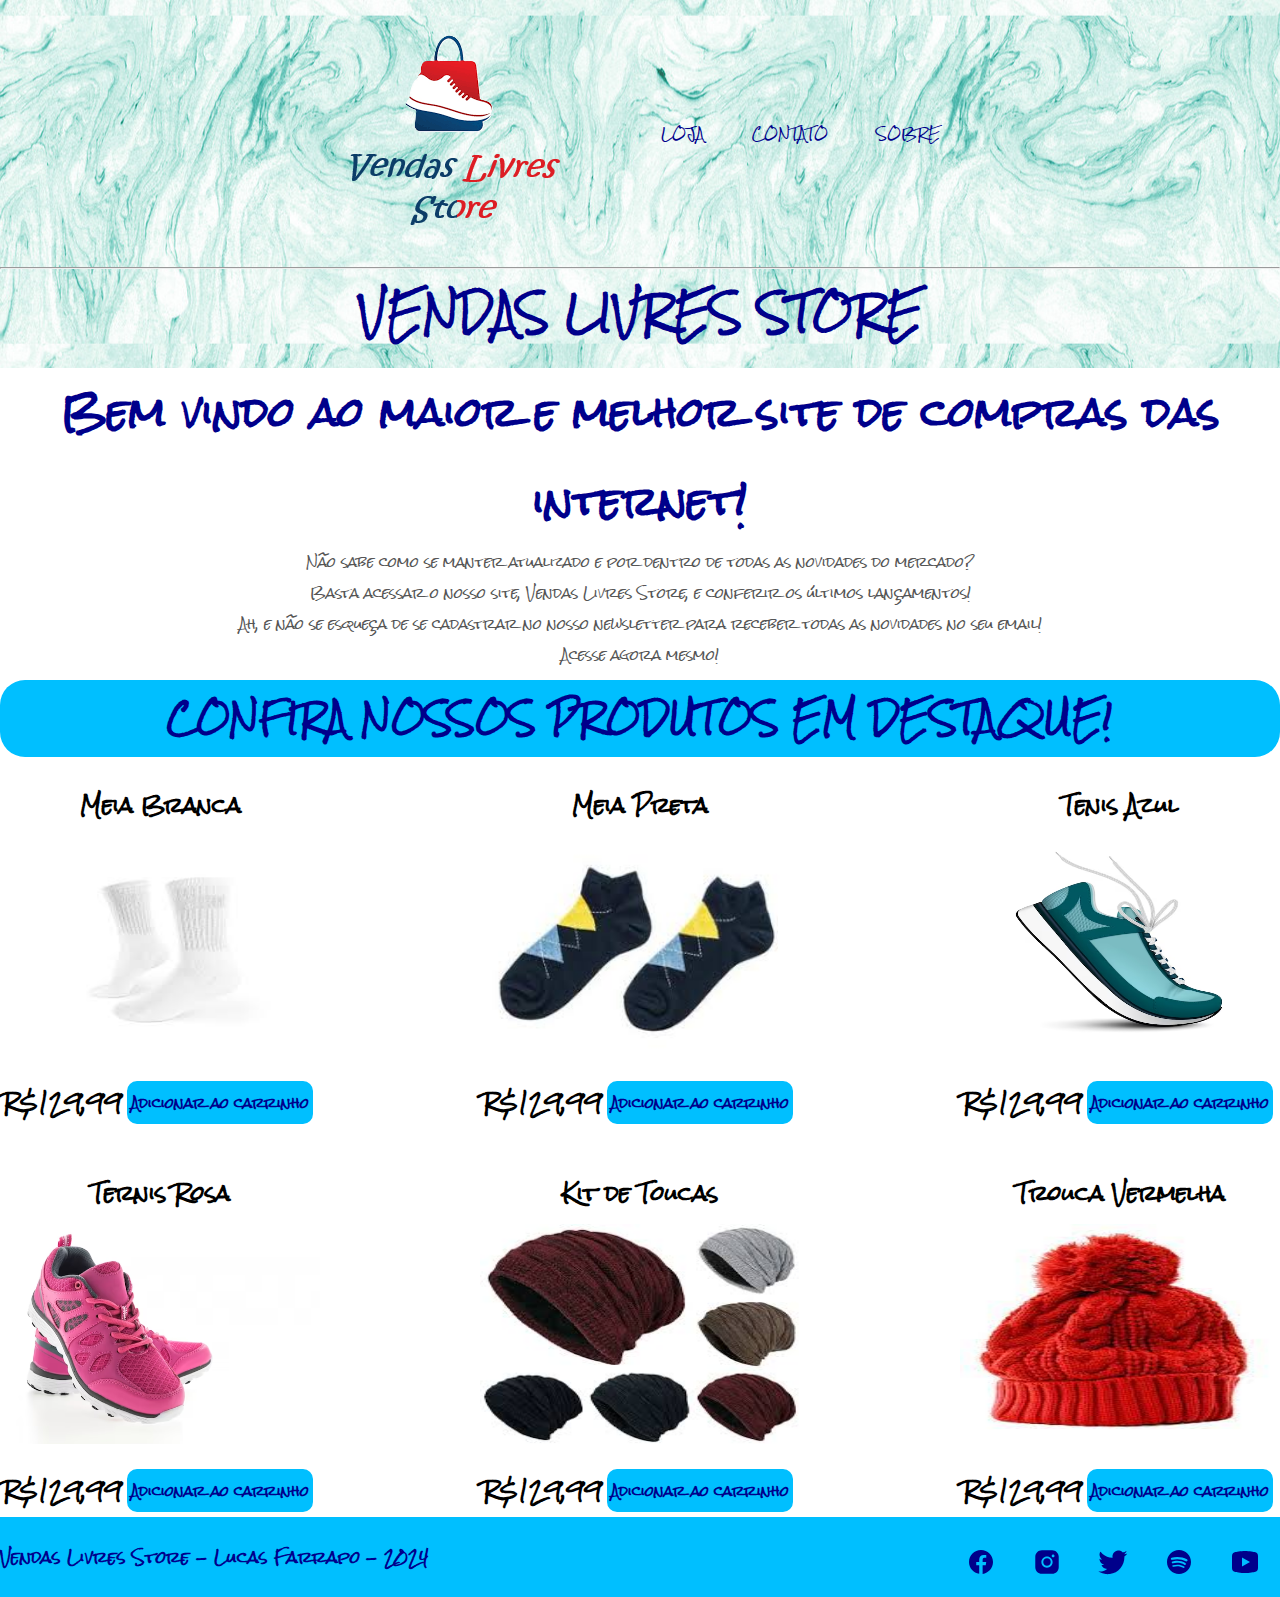
==== commit 1369949c: "Dia 8" ====
--- a/index.html
+++ b/index.html
@@ -38,7 +38,7 @@
                         <div class="product">
                             <strong class="product-title">Meia Branca</strong>
                             <img class="product-image" src="images/meia-braco.jpeg" alt="meia-braco">
-                            <div>
+                            <div class="product-price-container">
                                 <span class="product-price">R$129,99</span>
                                 <button class="button-hover" type="button">Adicionar ao carrinho</button>
                             </div>
@@ -46,7 +46,7 @@
                         <div class="product">
                             <strong class="product-title">Meia Preta</strong>
                             <img class="product-image" src="images/meia-preto.jpeg" alt="meia-preto">
-                            <div>
+                            <div class="product-price-container">
                                 <span class="product-price">R$129,99</span>
                                 <button class="button-hover" type="button">Adicionar ao carrinho</button>
                             </div>
@@ -54,7 +54,7 @@
                         <div class="product">
                             <strong class="product-title">Tenis Azul</strong>
                             <img class="product-image" src="images/tenis-azul.jpeg" alt="ternis-azul">
-                            <div>
+                            <div class="product-price-container">
                                 <span class="product-price">R$129,99</span>
                                 <button class="button-hover" type="button">Adicionar ao carrinho</button>
                             </div>
@@ -62,7 +62,7 @@
                         <div class="product">
                             <strong class="product-title">Ternis Rosa</strong>
                             <img class="product-image" src="images/tenis-rosa.jpeg" alt="tenis-rosa">
-                            <div>
+                            <div class="product-price-container">
                                 <span class="product-price">R$129,99</span>
                                 <button class="button-hover" type="button">Adicionar ao carrinho</button>
                             </div>
@@ -70,7 +70,7 @@
                         <div class="product">
                             <strong class="product-title">Kit de Toucas</strong>
                             <img class="product-image" src="images/toca-kit.jpeg" alt="toca-kit">
-                            <div>
+                            <div class="product-price-container">
                                 <span class="product-price">R$129,99</span>
                                 <button class="button-hover" type="button">Adicionar ao carrinho</button>
                             </div>
@@ -78,7 +78,7 @@
                         <div class="product">
                             <strong class="product-title">Trouca Vermelha</strong>
                             <img class="product-image" src="images/toca-vermelha.jpeg" alt="toca-vermelha">
-                            <div>
+                            <div class="product-price-container">
                                 <span class="product-price">R$129,99</span>
                                 <button class="button-hover" type="button">Adicionar ao carrinho</button>
                             </div>
--- a/css/style.css
+++ b/css/style.css
@@ -176,4 +176,51 @@
     flex-wrap: wrap;
     justify-content: space-between;
     gap: 40px;
+}
+.product {
+    display: flex;
+    flex-direction: column;
+    align-items: center;
+}
+.product-title {
+    font-size: 20px;
+    margin-bottom: 6px;
+}
+.product-image {
+    width: 320px;
+    height: 220px;
+    margin-bottom: 20px;
+}
+.product-price-container {
+    width: 100%;
+    display: flex;
+    justify-content: center;
+    align-items: center;
+}
+.product-price {
+    font-size: 20px;
+    font-weight: bold;
+}
+.button-hover {
+    background-color: var(--skyblue);
+    color: var(--blue);
+    border: 2px solid var(--skyblue);
+    border-radius: 10px;
+    padding: 4px 2px;
+    font-weight: bold;
+    cursor: pointer;
+    margin: 5px;
+}
+.button-hover:hover {
+    background-color:transparent;
+}
+.cart-table {
+    width: 100%;
+    border-collapse: collapse;
+}
+.table-head-item {
+    text-align: start;
+    border-bottom: 1px solid var(--darkgray);
+    padding-bottom: 6px;
+    text-transform: uppercase;
 }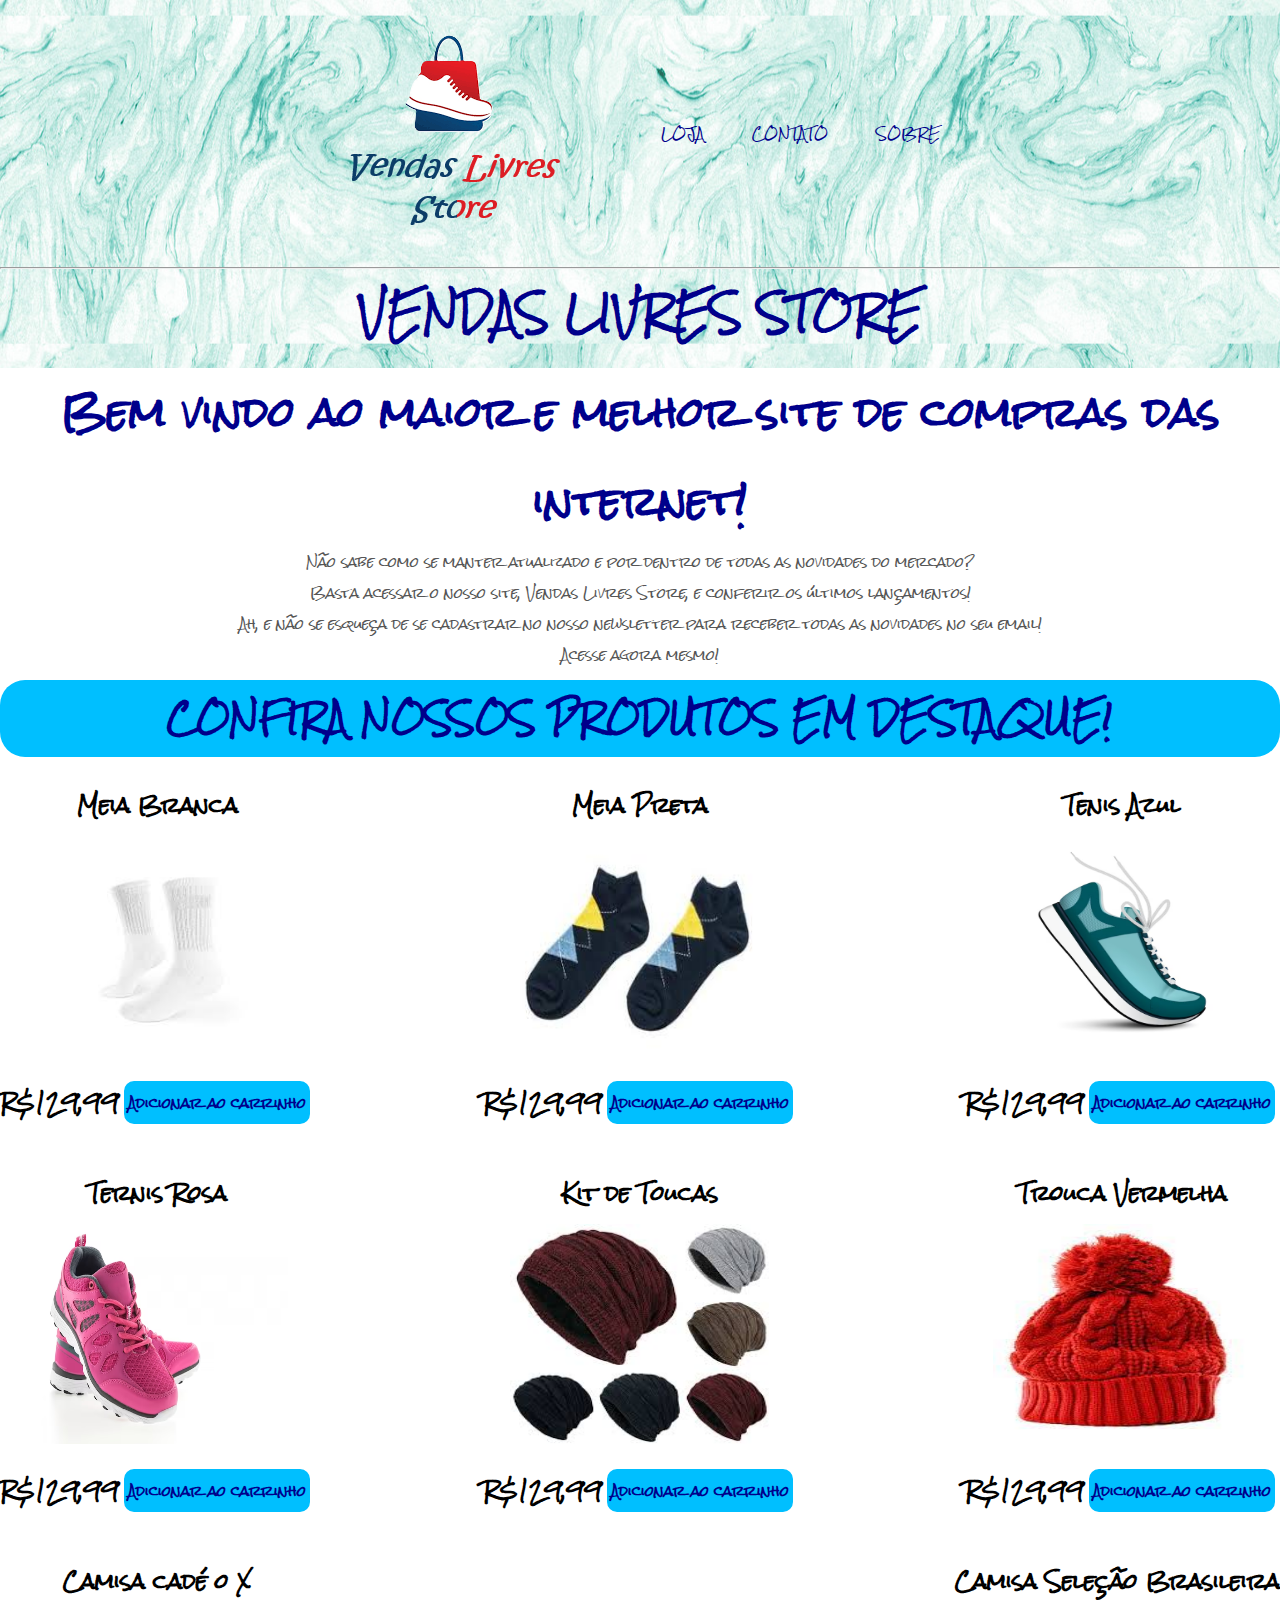
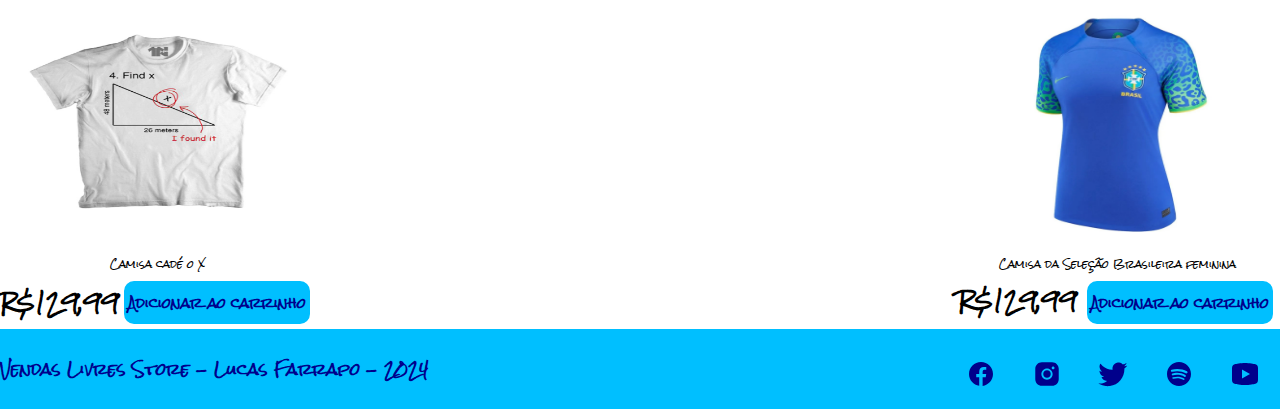
==== commit 7ac465cf: "Dia 11 - Avaliação" ====
--- a/index.html
+++ b/index.html
@@ -83,29 +83,47 @@
                                 <button class="button-hover" type="button">Adicionar ao carrinho</button>
                             </div>
                         </div>
+                        <div class="product">
+                            <strong class="product-title">Camisa cadé o X</strong>
+                            <img class="product-image" src="images/cadeox.jpg" alt="camisa-cadeox">
+                            <p class="description2">Camisa cadé o X</p>
+                            <div class="product-price-container">
+                                <span class="product-price">R$129,99</span>
+                                <button class="button-hover" type="button">Adicionar ao carrinho</button>
+                            </div>
+                        </div>
+                        <div class="product">
+                            <strong class="product-title">Camisa Seleção Brasileira</strong>
+                            <img class="product-image" src="images/brasilfem.jpg" alt="blusa-brasil">
+                            <p class="description2">Camisa da Seleção Brasileira feminina</p>
+                            <div lass="product-price-container">
+                                <span class="product-price">R$129,99</span>
+                                <button class="button-hover" type="button">Adicionar ao carrinho</button>
+                            </div>
+                        </div>
                     </div>
             </main>
-        <footer class="main-footer">
-            <div class="footer-container">
-                <h3 class="title-smaller">Vendas Livres Store - Lucas Farrapo - 2024</h3>
-                <ul class="footer-container">
-                    <li class="footer-item">
-                        <a href="https://www.facebook.com/" target="_black"><img src="images/facebook.svg" alt="facebook-logo"></a>
-                    </li>
-                    <li class="footer-item">
-                        <a href="https://www.instagram.com/" target="_blank"><img src="images/instagram.svg" alt="instagram-logo"></a>
-                    </li>
-                    <li class="footer-item">
-                        <a href="https://www.twitter.com/" target="_blank"><img src="images/x.svg" alt="x-logo"></a>
-                    </li>
-                    <li class="footer-item">
-                        <a href="https://www.spotify.com/" target="_blank"><img src="images/spotify.svg" alt="spotify-logo"></a>
-                    </li>
-                    <li class="footer-item">
-                        <a href="https://www.youtube.com/" target="_blank"><img src="images/youtube.svg" alt="youtube-logo"></a>
-                    </li>
-                </ul>
-            </div>
-        </footer>
+            <footer class="main-footer">
+                <div class="main-footer-container">
+                    <h3 class="title-smaller">Vendas Livres Store - Lucas Farrapo - 2024</h3>
+                    <ul class="list-container">
+                        <li class="footer-item">
+                            <a href="https://www.facebook.com/" target="_black"><img src="images/facebook.svg" alt="facebook-logo"></a>
+                        </li>
+                        <li class="footer-item">
+                            <a href="https://www.instagram.com/" target="_blank"><img src="images/instagram.svg" alt="instagram-logo"></a>
+                        </li>
+                        <li class="footer-item">
+                            <a href="https://www.twitter.com/" target="_blank"><img src="images/x.svg" alt="x-logo"></a>
+                        </li>
+                        <li class="footer-item">
+                            <a href="https://www.spotify.com/" target="_blank"><img src="images/spotify.svg" alt="spotify-logo"></a>
+                        </li>
+                        <li class="footer-item">
+                            <a href="https://www.youtube.com/" target="_blank"><img src="images/youtube.svg" alt="youtube-logo"></a>
+                        </li>
+                    </ul>
+                </div>
+            </footer>
     </body>
 </html>--- a/css/style.css
+++ b/css/style.css
@@ -80,7 +80,7 @@
     background-color: var(--skyblue);
     padding: 15px 0;
 }
-.footer-container {
+.main-footer-container {
     display: flex;
     align-items: center;
     justify-content: space-between;
@@ -88,6 +88,11 @@
 .title-smaller {
     color: var(--blue);
     font-size: 15px;
+}
+.list-container {
+    display: flex;
+    align-items: center;
+    justify-content: space-between;
 }
 .footer-item {
     width: 50px;
@@ -146,10 +151,12 @@
     color: var(--blue);
 }
 .contact-map {
-    width: 600px;
     margin-left: auto;
     margin-right: auto;
     padding-bottom: 20px;
+    height: 500px;
+    width: 100%;
+    max-width: 600px;
 }
 .title-header {
     color: var(--blue);
@@ -187,7 +194,7 @@
     margin-bottom: 6px;
 }
 .product-image {
-    width: 320px;
+    width: 260px;
     height: 220px;
     margin-bottom: 20px;
 }
@@ -223,4 +230,126 @@
     border-bottom: 1px solid var(--darkgray);
     padding-bottom: 6px;
     text-transform: uppercase;
+}
+.second-col,
+.third-col {
+    width: 25%;
+}
+.cart-product {
+    padding: 8px;
+}
+.product-identification {
+    display: flex;
+    align-items: center;
+}
+.cart-product-image {
+    width: 120px;
+    height: 80px;
+}
+.cart-product-title {
+    margin-left: 15px;
+}
+.cart-product-price {
+    font-size: 15px;
+}
+.product-qnt-input {
+    width: 45px;
+    height: 35px;
+    border: 2px solid var(--blue);
+    background-color: var(--silver);
+    text-align: center;
+}
+.remove-product-button {
+    background-color: var(--red);
+    color: var(--white);
+    border: 0;
+    border-radius: 5px;
+    padding: 4px;
+    margin-left: 5px;
+}
+.remove-product-button:hover {
+    filter: brightness(0.8);
+}
+.cart-total-container {
+    border-top: 1px solid var(--darkgray);
+    text-align: end;
+    padding: 6px 16px 0 0 ;
+}
+.cart-total-container strong {
+    margin-right: 10px;
+}
+.purchase-button {
+    display: flex;
+    padding: 16px 20px;
+    background-color: var(--blue);
+    color: var(--white);
+    border-radius: 6px;
+    text-transform: uppercase;
+    border: 0;
+    font-weight: bold;
+    margin: 24px auto;
+}
+.purchase-button:hover {
+    filter: brightness(0.8);
+}
+.description2 {
+    font-size: 10px;
+    text-align: center;
+}
+
+/*Responsavidade*/
+
+@media (max-width: 740px) {
+    .main-footer-container {
+        flex-direction: column;
+    }
+    .title-smaller {
+        font-size: 10px;
+    }
+    .footer-item {
+        width: 25px;
+        height: 25px;
+        padding: 15px 0;
+    }
+    .nav-item a {
+        font-size: 10px;
+        margin-right: 5px;
+    }
+    .nav-item img {
+        width: 100px;
+        height: 100px;
+    }
+    .title-header {
+        font-size: 15px;
+    }
+    .title-large {
+        font-size: 25px;
+    }
+    .title-median {
+        font-size: 25px;
+        padding: 5px;
+    }
+    .product-price {
+        font-size: 15px;
+    }
+    .table-head-item {
+        font-size: 10px;
+    }
+    .cart-product-image {
+        height: 50px;
+    }
+    .cart-product-title {
+        font-size: 10px;
+    }
+    .cart-product-price {
+        font-size: 10px;
+    }
+}@media (max-width: 679px) {
+    .product-container {
+        justify-content: center;
+    }
+    .title-median {
+        font-size: 20px;
+        padding: 5px;
+    }
 }